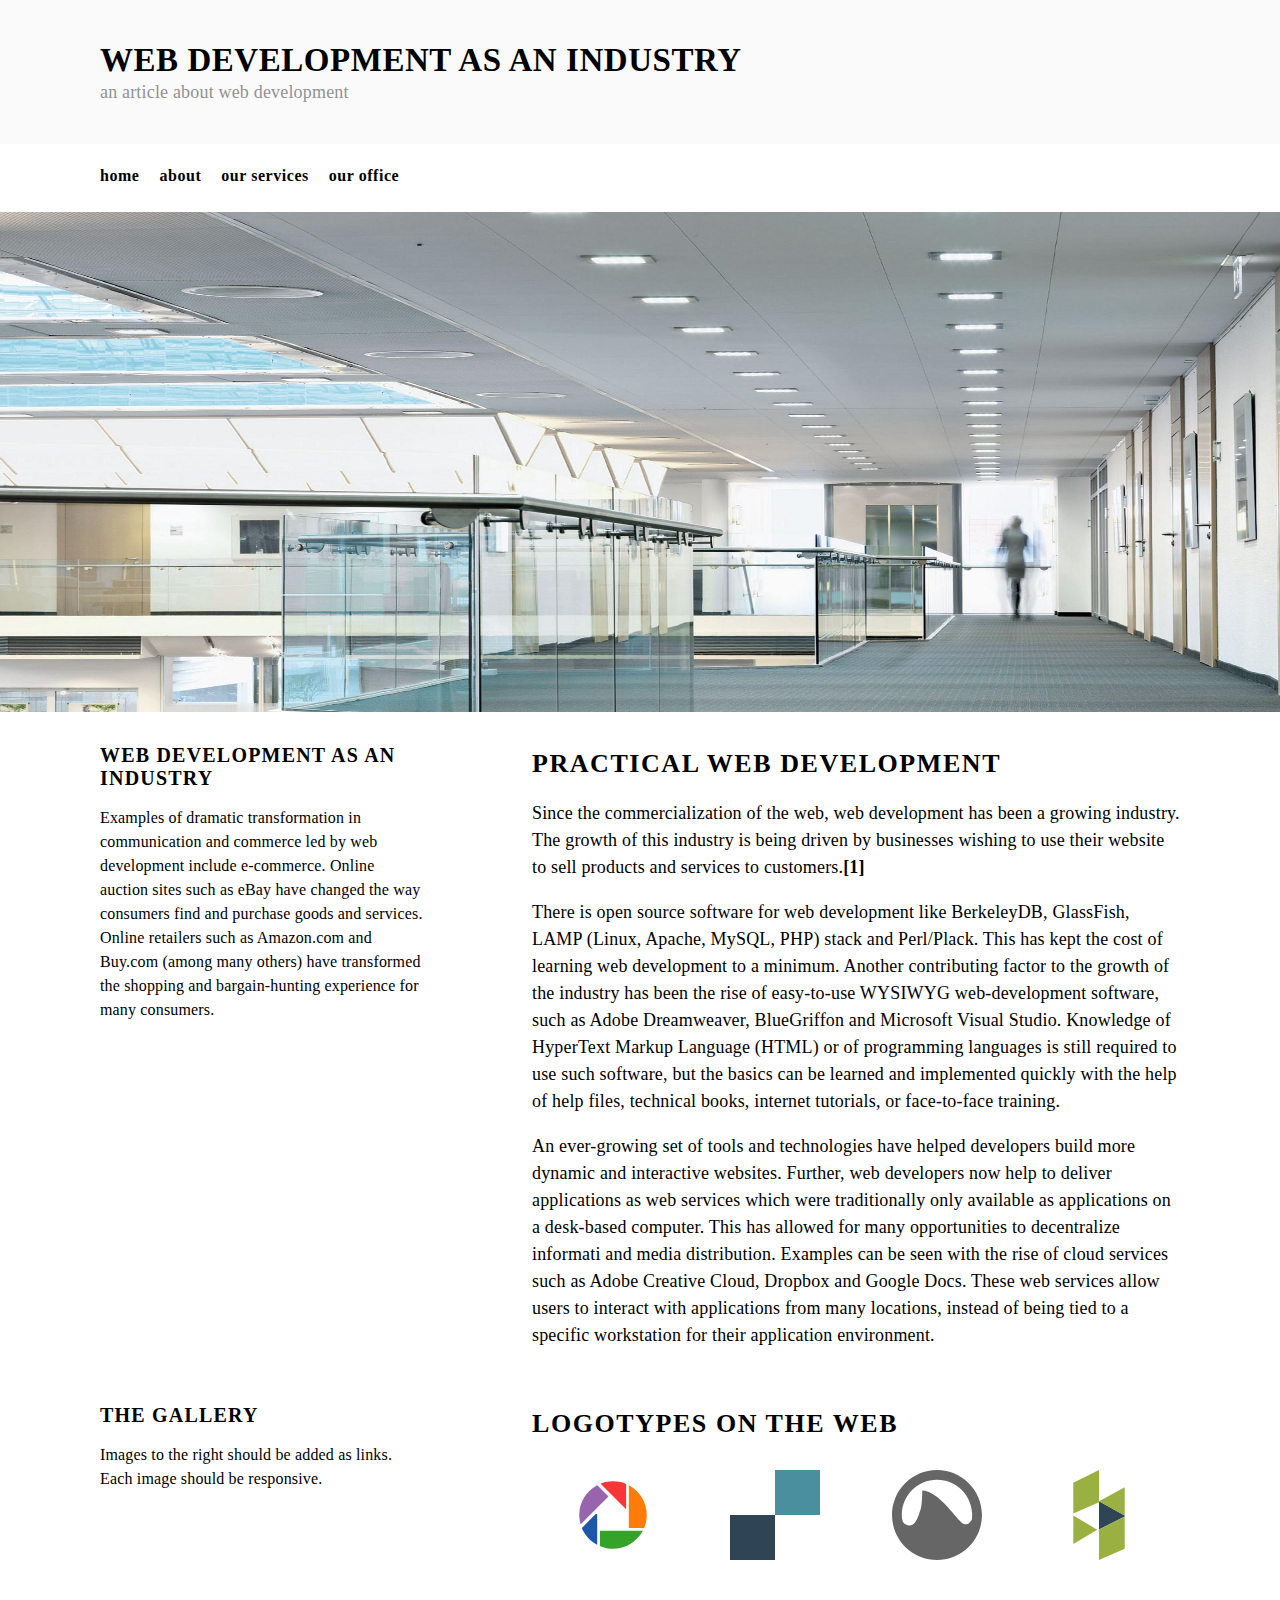
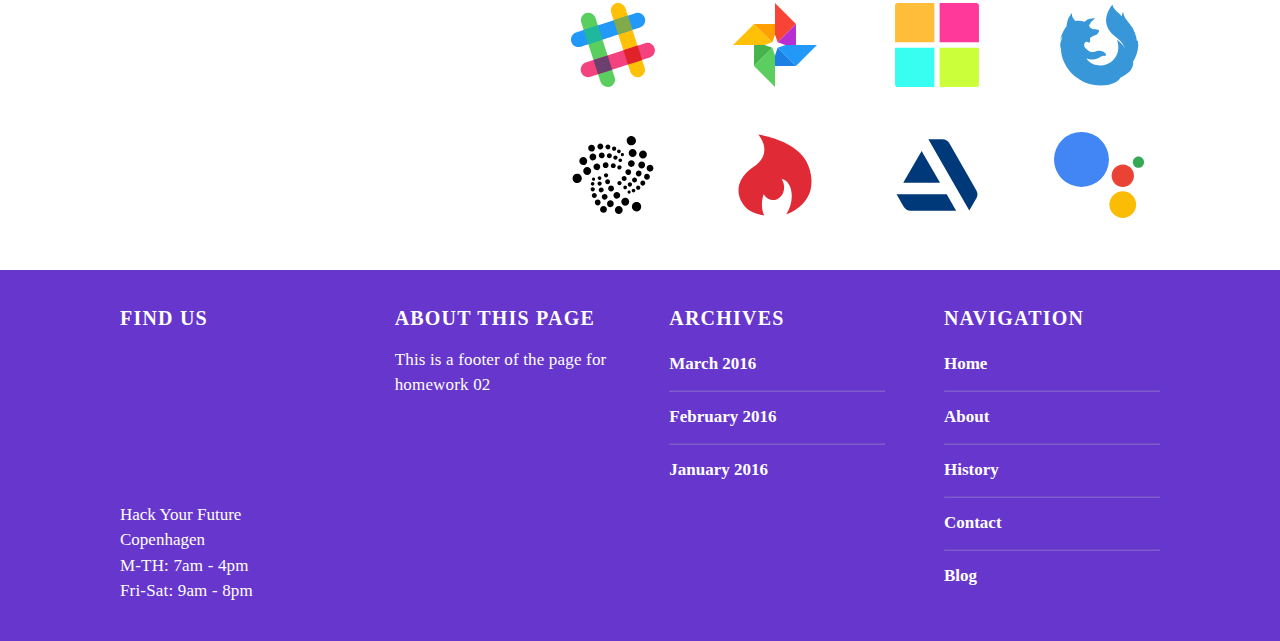
==== html-css/week2/index.html @ 507e06d5 "Homework week2" ====
<!DOCTYPE html>
<html lang="en">
  <head>
    <meta charset="utf-8">
    <meta name="viewport" content="width=device-width, initial-scale=1.0">
    <title>Web Development</title>
    <link rel="stylesheet" href="main.css">
  </head>

  <body>
    <!-- The heading -->
    <header class="padding">
      <h1>Web Development as an Industry</h1>

      <p class="light-brown">an article about web development</p>

    </header>

    <!-- Navigation links-->
    <nav class="padding">
      <ul class="small-font">
        <li><a href="#">home</a></li>
        <li><a href="#">about</a></li>
        <li><a href="#">our services</a></li>
        <li><a href="#">our office</a></li>
      </ul>
    </nav>


    <main class="padding">
      <!-- Image containing office building -->
      <img id="img" src="images/office.jpeg" alt="Office building">

      <div class="container-one flexing">
        <section class="col-lp-3">
          <h2>Web Development as an Industry</h2>

          <p class="small-font">Examples of dramatic transformation in communication and commerce
            led by web development include e-commerce. Online auction sites such
            as eBay have changed the way consumers find and purchase goods and
            services. Online retailers such as Amazon.com and Buy.com (among
            many others) have transformed the shopping and bargain-hunting
            experience for many consumers.</p>

        </section>

        <section class="col-lp-4">
          <h2 class="big-font">Practical Web Development</h2>

          <p>Since the commercialization of the web, web development has been a
            growing industry. The growth of this industry is being driven by
            businesses wishing to use their website to sell products and services
            to customers.<a href="#">[1]</a></p>

          <p>There is open source software for web development like BerkeleyDB,
            GlassFish, LAMP (Linux, Apache, MySQL, PHP) stack and Perl/Plack.
            This has kept the cost of learning web development to a minimum.
            Another contributing factor to the growth of the industry has been
            the rise of easy-to-use WYSIWYG web-development software, such as
            Adobe Dreamweaver, BlueGriffon and Microsoft Visual Studio. Knowledge
            of HyperText Markup Language (HTML) or of programming languages is
            still required to use such software, but the basics can be learned and
            implemented quickly with the help of help files, technical books,
            internet tutorials, or face-to-face training.</p>

          <p>An ever-growing set of tools and technologies have helped developers
            build more dynamic and interactive websites. Further, web developers
            now help to deliver applications as web services which were
            traditionally only available as applications on a desk-based computer.
            This has allowed for many opportunities to decentralize informati and
            media distribution. Examples can be seen with the rise of cloud
            services such as Adobe Creative Cloud, Dropbox and Google Docs. These
            web services allow users to interact with applications from many
            locations, instead of being tied to a specific workstation for their
            application environment.</p>

        </section>

      </div>

      <div class="container-two flexing">
        <aside class="col-lp-3 col-ip-2">
          <h2>The Gallery</h2>

          <p class="small-font">Images to the right should be added as links. Each image should be
            responsive.</p>

        </aside>

        <section class="col-lp-4 col-ip-4">
          <h2 class="big-font">Logotypes on the Web</h2>

          <!-- Divison container with logo images -->
          <div class="flexing">
            <img src="images/one.svg" alt="First logo">
            <img src="images/two.svg" alt="Second logo">
            <img src="images/three.svg" alt="Third logo">
            <img src="images/four.svg" alt="Forth logo">
            <img src="images/five.svg" alt="Fifth logo">
            <img src="images/six.svg" alt="Sixth logo">
            <img src="images/seven.svg" alt="Seventh logo">
            <img src="images/eight.svg" alt="Eighth logo">
            <img src="images/nine.svg" alt="Ninth logo">
            <img src="images/ten.svg" alt="Tenth logo">
            <img src="images/eleven.svg" alt="Eleventh logo">
            <img src="images/twelve.svg" alt="Twelveth logo">
          </div>
        </section>

      </div>

    </main>

    <footer class="padding">
      <div class="row flexing">
        <section class="col-lp-1 col-ip-3">
          <h2>Find Us</h2>

          <!-- Google map location -->
          <iframe src=
            "https://www.google.com/maps/embed?pb=!1m18!1m12!1m3!1d72000.47096221521!2d12.523784076072866!3d55.671344222610195!2m3!1f0!2f0!3f0!3m2!1i1024!2i768!4f13.1!3m3!1m2!1s0x4652533c5c803d23%3A0x4dd7edde69467b8!2sCopenhagen!5e0!3m2!1sen!2sdk!4v1667168221199!5m2!1sen!2sdk" allowfullscreen>
          </iframe>

          <!-- Address and opening hours -->
          <address>
            Hack Your Future <br>
            Copenhagen
          </address>
          <p>
            M-TH: 7am - 4pm <br>
            Fri-Sat: 9am - 8pm</p>
        </section>

        <section class="col-lp-1 col-ip-4">
          <h2>About this page</h2>

          <p>This is a footer of the page for homework 02</p>
        </section>

        <!-- Archives links -->
        <section class="col-lp-1 col-ip-3">
          <h2>Archives</h2>

          <ul class="footer-links">
            <li>
              <a href="#">March 2016</a> <hr>
            </li>
            <li>
              <a href="#">February 2016</a> <hr>
            </li>
            <li>
              <a href="#">January 2016</a>
            </li>
          </ul>
        </section>

        <!-- Navigation links -->
        <section class="col-lp-1 col-ip-3">
          <h2>Navigation</h2>

          <ul class="footer-links">
            <li>
              <a href="#">Home</a> <hr>
            </li>
            <li>
              <a href="#">About</a> <hr>
            </li>
            <li>
              <a href="#">History</a> <hr>
            </li>
            <li>
              <a href="#">Contact</a> <hr>
            </li>
            <li>
              <a href="#">Blog</a>
            </li>
          </ul>
        </section>
      </div>

    </footer>

  </body>
</html>
---- html-css/week2/main.css ----
* {
  box-sizing: border-box;
}

body {
  font-family: "Times New Roman", Times, serif;
  width: auto;
  margin: 0 auto;
  font-size: 18px;
}

/* Header styles */
header {
  text-align: left;
  background-color: #FAFAFA;
  overflow: hidden;
  letter-spacing: 0.03em;
}

h1 {
  font-size: 33px;
  margin-bottom: 0;
}

header p {
  margin-top: 0;
}

/* Styles for navigation links */
nav {
  letter-spacing: 0.03em;
}

nav li a:focus {
  color: #929292;
}

/* Main styles */
#img {
  width: 100%;
  margin-bottom: 10px;
}

h2 {
  letter-spacing: 0.06em;
  font-size: 20px;
  font-weight: 600;
}

.container-two img {
  flex: 50%;
}

/* All images with src that ends with .svg */
img[src$=".svg"] {
  width: 90px;
  height: 90px;
  margin: 10px 0 30px;
}

/* Style for the footer */
footer {
  background-color: #6736CD;
  color: #FFFFFF;
  margin-top: 10px;
  font-size: 17px;
}

iframe {
  width: 100%;
  border: 0;
}

address {
  font-style: normal;
  line-height: 1.5em;
}

footer p {
  margin-top: 0;
}

footer a {
  color: #FFFFFF;
}

hr {
  opacity: 0.2;
}


/* Styles for mobile screen */
[class*="col-"] {
  width: 100%;
}

/* Styles for ipad screen size*/
@media screen and (min-width: 480px) {
  .container-two img{
    flex: 30%;
  }

  nav li {
    float: left;
    padding: 0 20px 20px 0;
  }

  .padding > *:not(#img) {
    padding: 0 60px !important;
  }

  .col-ip-1 {width: 16.66%;}
  .col-ip-2 {width: 25%;}
  .col-ip-3 {width: 30%;}
  .col-ip-4 {width: 60%;}
}


/* Styles for laptop screen size and more */
@media screen and (min-width: 830px) {
  header {
    padding: 20px 0;
  }

  .container-two {
    margin: 20px 0;
  }

  #img {
    height: 500px;
  }

  /* Width for the logo */
  .container-two img{
    flex: 25%;
  }

  .padding > *:not(#img) {
    padding: 0 100px !important;
  }

  footer section {
    margin: 20px;
  }

  .col-lp-1 {width: 20%;}
  .col-lp-2 {width: 25%;}
  .col-lp-3 {width: 30%;}
  .col-lp-4 {width: 60%;}
}


/* General styles */
h1, h2 {
  text-transform: uppercase;
}

ul {
  list-style-type: none;
  padding-left: 0;
  line-height: 2em !important;
}

p {
  line-height: 1.5em;
  letter-spacing: 0.01em;
}

.light-brown {
  color: #929292;
}

/* Applay padding to all elements except the background image */
.padding > *:not(#img) {
  padding: 0 20px;
}

.flexing {
  display: flex;
  justify-content: space-between;
  flex-wrap: wrap;
}

a {
  text-decoration: none;
  font-weight: 600;
  color: #000000;
}

.big-font {
  font-size: 26px;
}

.small-font {
  font-size: 16px;
}
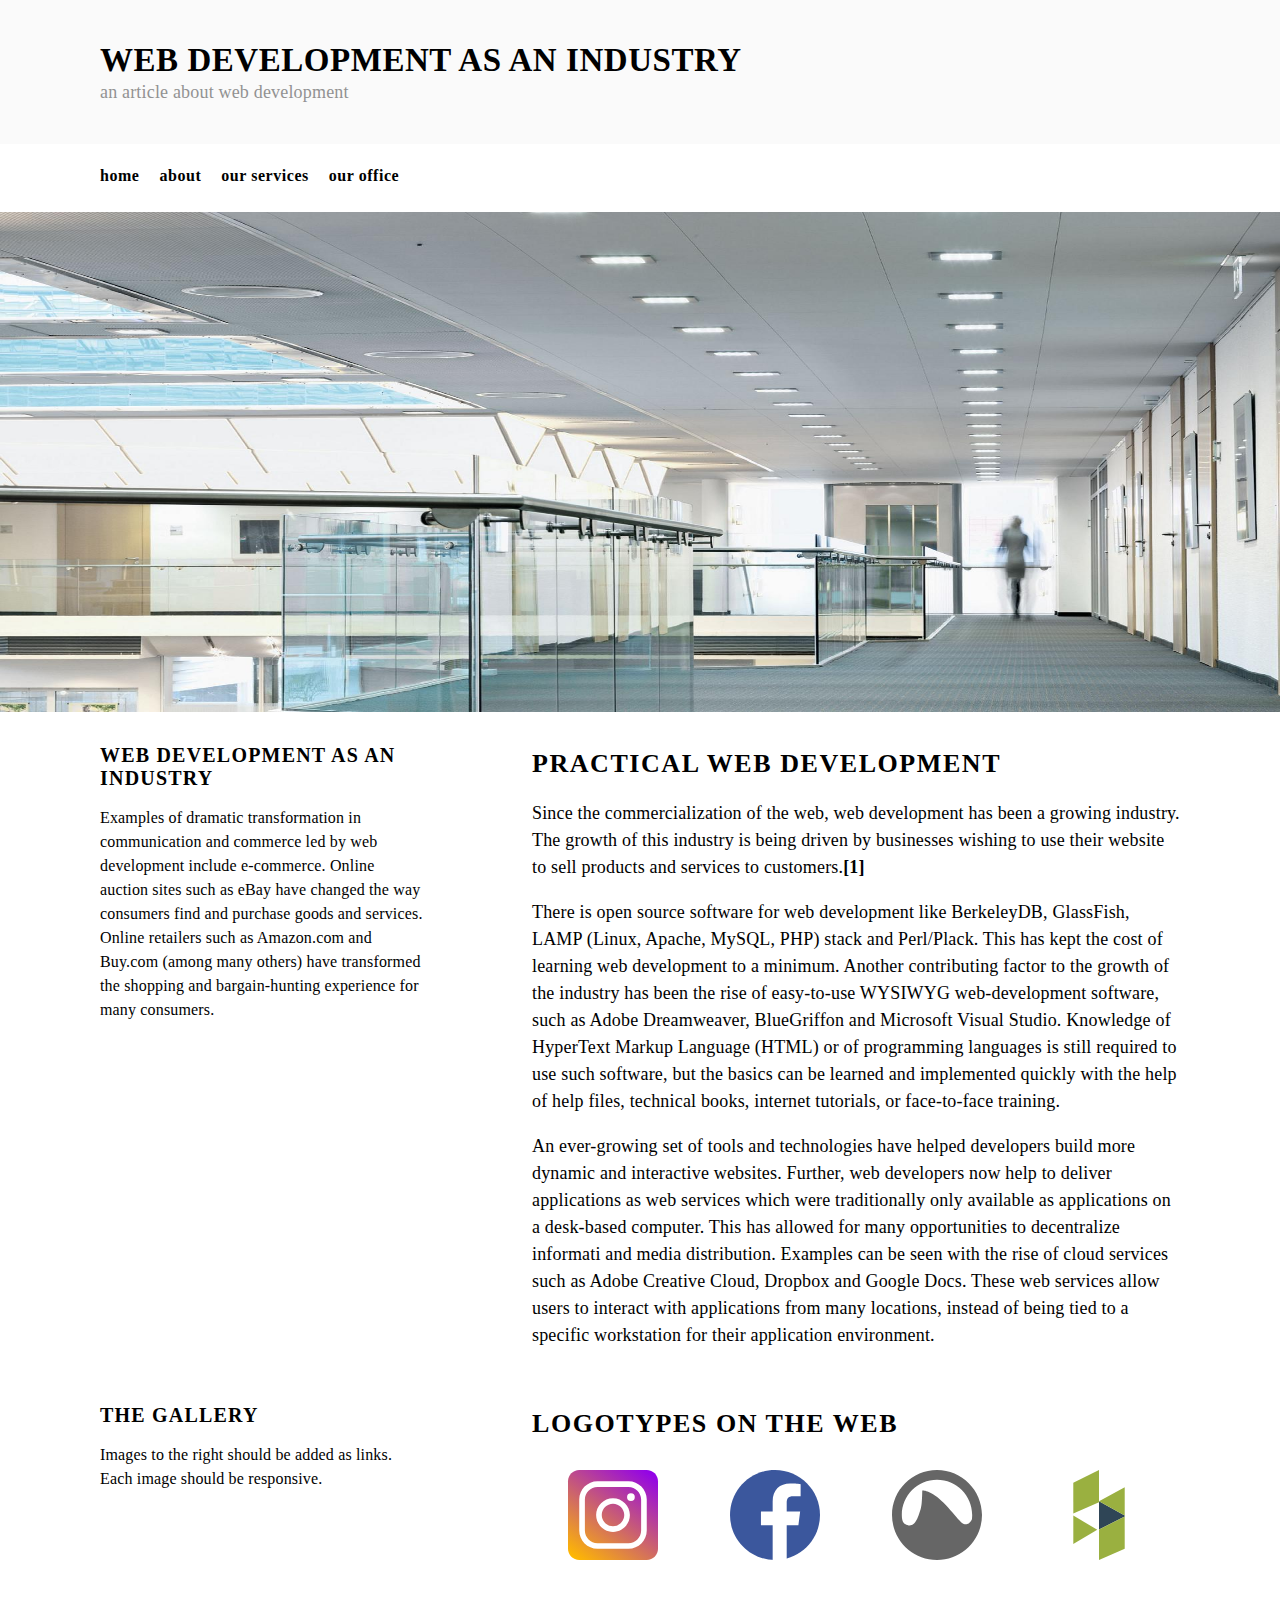
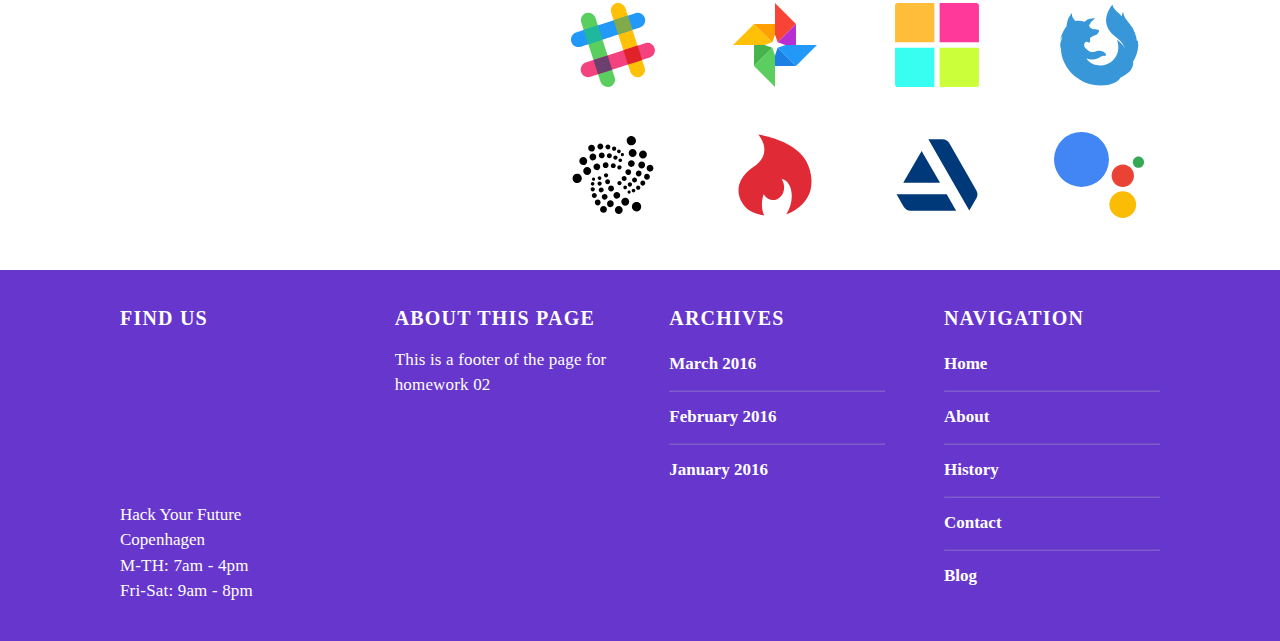
==== commit 9081d5e2: "The html file was modified after review" ====
--- a/html-css/week2/index.html
+++ b/html-css/week2/index.html
@@ -113,7 +113,7 @@
 
     <footer class="padding">
       <div class="row flexing">
-        <section class="col-lp-1 col-ip-3">
+        <section class="col-lp-1 col-ip-2">
           <h2>Find Us</h2>
 
           <!-- Google map location -->
@@ -131,14 +131,14 @@
             Fri-Sat: 9am - 8pm</p>
         </section>
 
-        <section class="col-lp-1 col-ip-4">
+        <section class="col-lp-1 col-ip-2">
           <h2>About this page</h2>
 
           <p>This is a footer of the page for homework 02</p>
         </section>
 
         <!-- Archives links -->
-        <section class="col-lp-1 col-ip-3">
+        <section class="col-lp-1 col-ip-2">
           <h2>Archives</h2>
 
           <ul class="footer-links">
@@ -155,7 +155,7 @@
         </section>
 
         <!-- Navigation links -->
-        <section class="col-lp-1 col-ip-3">
+        <section class="col-lp-1 col-ip-2">
           <h2>Navigation</h2>
 
           <ul class="footer-links">
